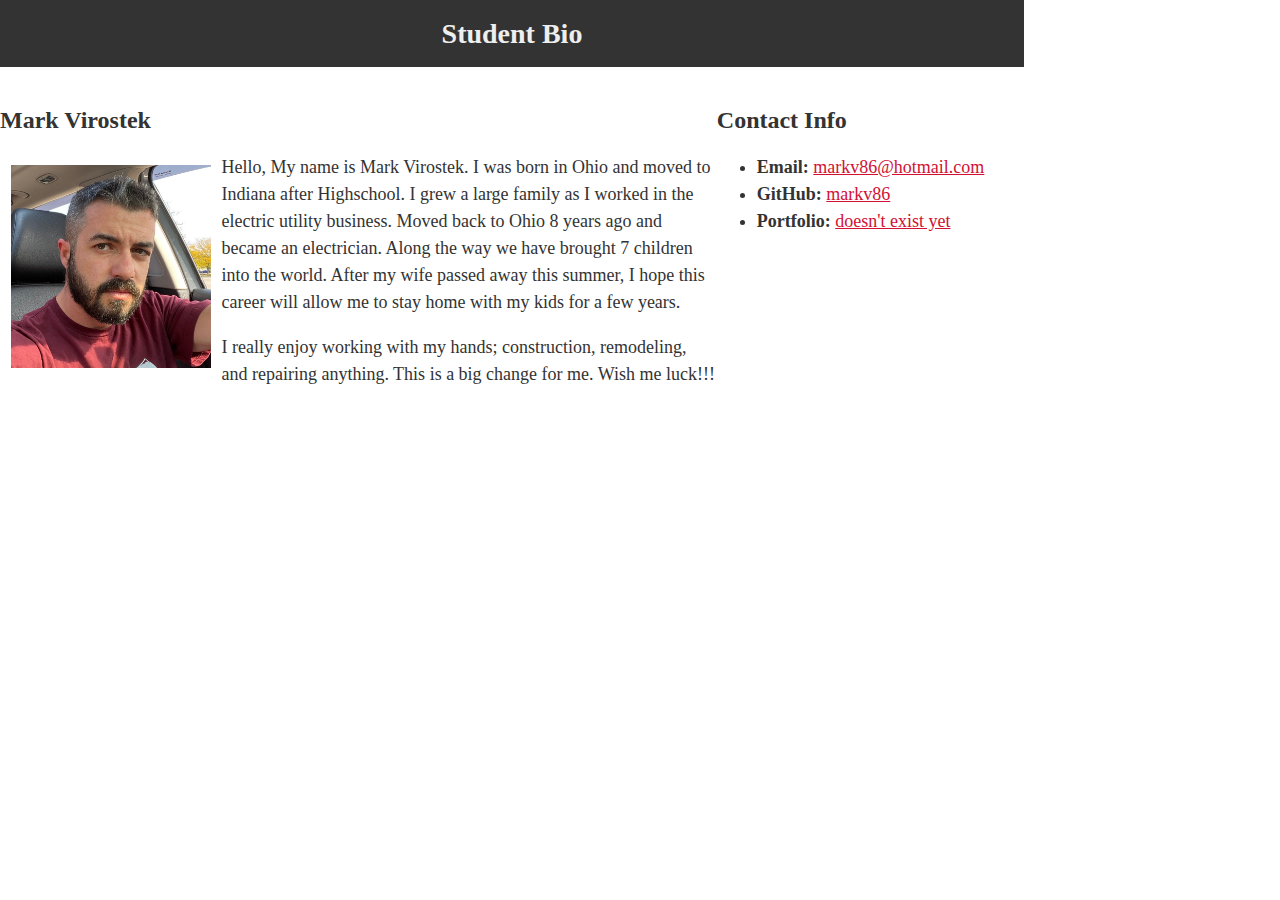
==== index.html @ 24d6e6f4 "first commit" ====
<!DOCTYPE html>
<html lang="en-us"></html>


<head>
    <meta charset="UTF-8">
    <title>CSS Stylesheets with Relative Paths</title>

    <link   rel="stylesheet" type="text/css" href="css/style.css">    

</head>

<body>
    <header>
        <h1>Student Bio</h1>
    </header>

    <div class="container">  

        <section id="main-bio">

            <h2>Mark Virostek</h2>
    
            <img id="bio-image"  src="images/IMG_0003.jpeg" alt="Mark Virostek">

            <p>Hello, My name is Mark Virostek. I was born in Ohio and moved to Indiana after Highschool. I grew a large family as I worked in the electric utility business. Moved back to Ohio 8 years ago and became an electrician. Along the way we have brought 7 children into the world. After my wife passed away this summer, I hope this career will allow me to stay home with my kids for a few years.</p>I really enjoy working with my hands; construction, remodeling, and repairing anything. This is a big change for me. Wish me luck!!!
        
        </section>      
    
        <section id="contact-info">
            <h2>Contact Info</h2>
         <ul>
             <li><strong>Email:</strong> <a href="#">markv86@hotmail.com</a></li>
             <li><strong>GitHub:</strong> <a href="#">markv86</a></li>
             <li><strong>Portfolio:</strong> <a href="#">doesn't exist yet</a></li>
         </ul>
        </section>
    </div>
</body>

</html>
---- css/style.css ----
body    {
    padding: 0;
    margin: 0;
    font-family: Georgia, 'Times New Roman', Times, serif; 
    font-size: 18px;
    line-height: 150%;
    color: #333;
}

header  {
    background: #333;
    width: 1024px;
}

h1  {
    padding: 20px   0;
    margin: 0;
    margin-bottom: 20px;
    font-size: 28px;
    color: #eee;
    text-align: center;
}

h2  {
    font-size: 24px;
}

a   {
    color: #d21034;
}

.container  {
    width: 1024px;
    margin: 0;

}

#main-bio, #contact-info, #bio-image {
    float: left;
}
    
img {
    width: 200px;
    margin: 1.5%;
}

#main-bio {
    width: 70%;
}

#contact-info {
    width: 30%;
    line-height: 1.5em ;
}

a {
    color: #d21034;
}
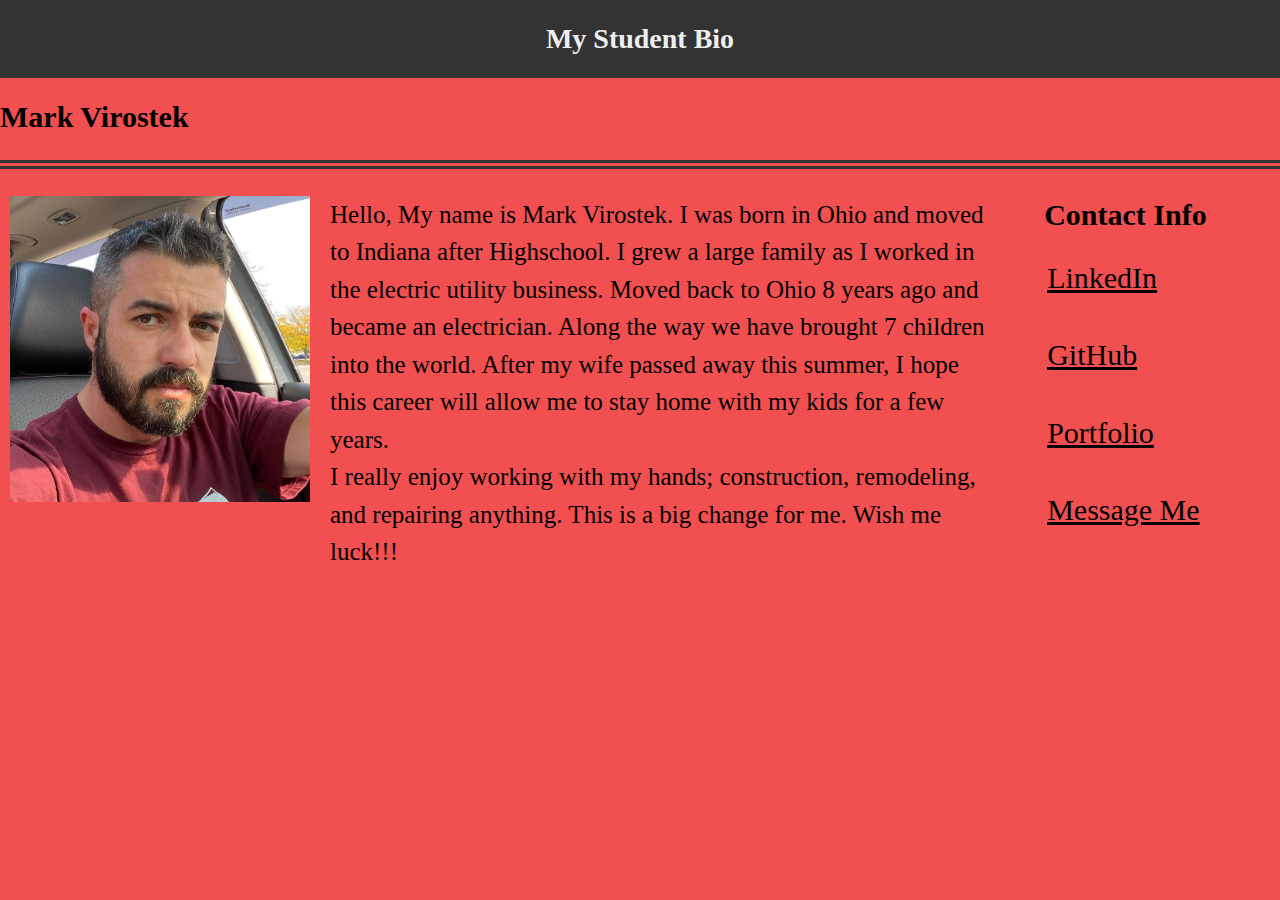
==== commit c1a62130: "its been awhile" ====
--- a/index.html
+++ b/index.html
@@ -1,40 +1,46 @@
 <!DOCTYPE html>
-<html lang="en-us"></html>
-
-
+<html lang="en">
 <head>
     <meta charset="UTF-8">
-    <title>CSS Stylesheets with Relative Paths</title>
-
-    <link   rel="stylesheet" type="text/css" href="css/style.css">    
-
+    <meta name="viewport" content="width=device-width, initial-scale=1.0">
+    <title>Mark Virostek</title>
+    <!-- Favicon -->
+    <link rel="icon" type="jpeg" href="./assets/images/hand+rock+roll+icon-1320183624583292376.png">
+    <!-- CSS -->
+    <link rel="stylesheet" href="./assets/css/style.css">
 </head>
 
 <body>
-    <header>
-        <h1>Student Bio</h1>
-    </header>
+    <div class="header nav">
+        <h1>My Student Bio</h1>
+    </div>
 
-    <div class="container">  
+    <div class="name">
+        <h2>Mark Virostek</h2>
+    </div>
+    <hr>
 
-        <section id="main-bio">
+    <div class="flex-container body"> 
+        <div>
+            <img class="image" src="./assets/images/IMG_0003.jpeg" alt="profile picture">
+        </div>
 
-            <h2>Mark Virostek</h2>
+        <div class="bio" id="main-bio">
+            <p>Hello, My name is Mark Virostek. I was born in Ohio and moved to Indiana after Highschool. I grew a large family as I worked in the electric utility business. Moved back to Ohio 8 years ago and became an electrician. Along the way we have brought 7 children into the world. After my wife passed away this summer, I hope this career will allow me to stay home with my kids for a few years.
+            <br>
+            I really enjoy working with my hands; construction, remodeling, and repairing anything. This is a big change for me. Wish me luck!!!
+            </p>
+        </div>      
     
-            <img id="bio-image"  src="images/IMG_0003.jpeg" alt="Mark Virostek">
-
-            <p>Hello, My name is Mark Virostek. I was born in Ohio and moved to Indiana after Highschool. I grew a large family as I worked in the electric utility business. Moved back to Ohio 8 years ago and became an electrician. Along the way we have brought 7 children into the world. After my wife passed away this summer, I hope this career will allow me to stay home with my kids for a few years.</p>I really enjoy working with my hands; construction, remodeling, and repairing anything. This is a big change for me. Wish me luck!!!
-        
-        </section>      
-    
-        <section id="contact-info">
-            <h2>Contact Info</h2>
-         <ul>
-             <li><strong>Email:</strong> <a href="#">markv86@hotmail.com</a></li>
-             <li><strong>GitHub:</strong> <a href="#">markv86</a></li>
-             <li><strong>Portfolio:</strong> <a href="#">doesn't exist yet</a></li>
-         </ul>
-        </section>
+        <div class="contact" id="contact-info">
+            <h2 id="contactList">Contact Info</h2>
+            <ul id="links">
+                <li><a class="zoom" href="https://www.linkedin.com/in/mark-virostek-2266291ba">LinkedIn</a></li>
+                <li><a class="zoom" href="https://github.com/markv86/">GitHub</a></li>
+                <li><a class="zoom" href="portfolio.html">Portfolio</a></li>
+                <li><a class="zoom" href="contact-me.html">Message Me</a></li>
+            </ul>
+        </div>    
     </div>
 </body>
 
--- a/assets/css/style.css
+++ b/assets/css/style.css
@@ -0,0 +1,138 @@
+/* Selectors */
+
+
+body    {
+    background-color:#f25050;
+    font-family: Georgia, 'Times New Roman', Times, serif; 
+    font-size: 25px;
+    line-height: 150%;
+    margin: 0;
+    padding: 0;
+    width: 100%;
+}
+
+h1  {
+    padding: 20px   0;
+    margin: 0;
+    margin-bottom: 20px;
+    font-size: 28px;
+    color: #eee;
+    text-align: center;
+}
+
+h2  {
+    font-size: 30px;
+    margin-top: 0;
+}
+
+hr {
+    border: none;
+    border-top: 9px double #333;
+    color: #333;
+    height: 5px;
+}
+
+label   {
+    display: inline-block;
+}
+
+ul  {
+    list-style-type: none;
+}
+/* Class Selectors */
+
+
+.flex-container{
+    display: flex;
+}
+
+.header  {
+    background: #333;
+}
+
+.image {
+    padding: 10px;
+    width: 300px;
+}
+
+.bio {
+    font-size: 25px;
+    height: 500px;
+    padding: 10px;
+    margin-top: -2%;
+    width: 750px;
+    
+}
+
+.contact{
+    font-size: 25px;
+    padding: 10px;
+    width: 300px;
+} 
+
+.homeButton {
+    background: #333;
+    text-align: center;
+}
+
+.homeButtonLink {
+    padding: 20px   0;
+    margin: 0;
+    margin-bottom: 20px;
+    font-size: 28px;
+    color: #eee;
+    float: left;
+    text-decoration: none;
+
+}
+
+.zoom   {   
+    color: black;
+    display: inline-block;
+    font-size:  30px;
+    margin-bottom: 40px;
+}
+
+.zoom:hover    {
+    transform: scale(2);
+    
+}
+
+/* Id Selectors */
+
+#contactList    {
+    padding: 0 0 0 37px;
+}
+
+#messageForm    {
+    margin: 0 0 0 150px;
+    padding: 100px;   
+}
+
+#inputNameBox   {
+    margin: 0 0 0 95px;
+    width: 400px;
+    height: 30px;
+}
+
+#inputEmailBox  {
+    width: 400px;
+    height: 30px;
+    margin: 15px 0 0 0;
+}
+
+#messageBox {
+    margin: 0 0 0 65px;
+    width: 400px;
+}
+
+#messageId  {
+    margin-left: 0px;
+}
+
+#submitBtn  {
+    margin-left: 230px;
+    width: 150px;
+    height: 40px;
+    font-size: 25px;
+}
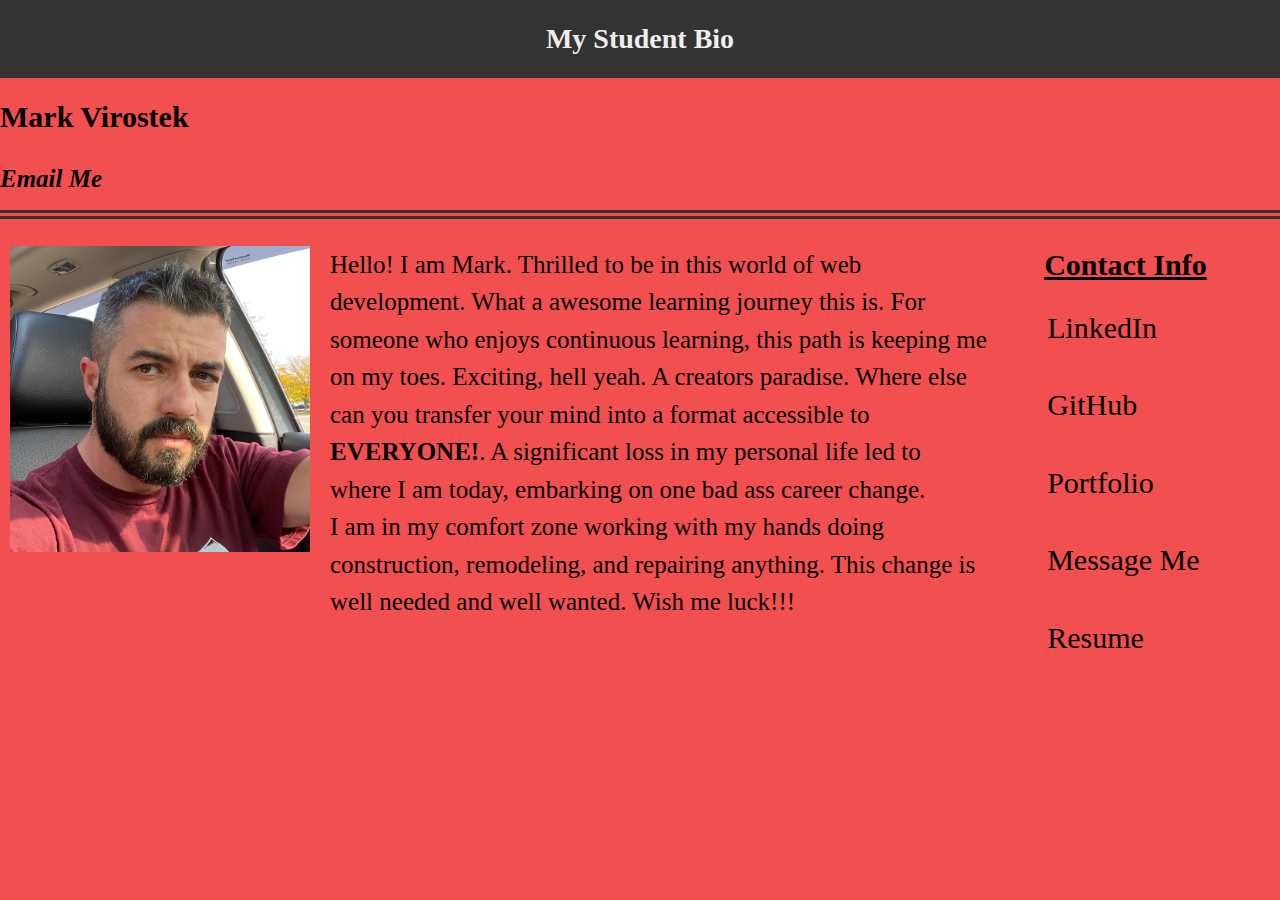
==== commit 1aee564d: "updated with resume" ====
--- a/index.html
+++ b/index.html
@@ -3,9 +3,9 @@
 <head>
     <meta charset="UTF-8">
     <meta name="viewport" content="width=device-width, initial-scale=1.0">
-    <title>Mark Virostek</title>
     <!-- Favicon -->
     <link rel="icon" type="jpeg" href="./assets/images/hand+rock+roll+icon-1320183624583292376.png">
+    <title>Mark Virostek</title>
     <!-- CSS -->
     <link rel="stylesheet" href="./assets/css/style.css">
 </head>
@@ -17,18 +17,19 @@
 
     <div class="name">
         <h2>Mark Virostek</h2>
+        <a id="emailMeAnimation" href="contact-me.html#messageForm">Email Me</a>
     </div>
     <hr>
 
     <div class="flex-container body"> 
         <div>
-            <img class="image" src="./assets/images/IMG_0003.jpeg" alt="profile picture">
+            <img class="image" src="./assets/images/bio-pic.jpeg" alt="profile picture">
         </div>
 
         <div class="bio" id="main-bio">
-            <p>Hello, My name is Mark Virostek. I was born in Ohio and moved to Indiana after Highschool. I grew a large family as I worked in the electric utility business. Moved back to Ohio 8 years ago and became an electrician. Along the way we have brought 7 children into the world. After my wife passed away this summer, I hope this career will allow me to stay home with my kids for a few years.
+            <p>Hello! I am Mark. Thrilled to be in this world of web development. What a awesome learning journey this is. For someone who enjoys continuous learning, this path is keeping me on my toes. Exciting, hell yeah. A creators paradise. Where else can you transfer your mind into a format accessible to <strong>EVERYONE!</strong>. A significant loss in my personal life led to where I am today, embarking on one bad ass career change.
             <br>
-            I really enjoy working with my hands; construction, remodeling, and repairing anything. This is a big change for me. Wish me luck!!!
+            I am in my comfort zone working with my hands doing construction, remodeling, and repairing anything. This change is well needed and well wanted. Wish me luck!!!
             </p>
         </div>      
     
@@ -39,6 +40,7 @@
                 <li><a class="zoom" href="https://github.com/markv86/">GitHub</a></li>
                 <li><a class="zoom" href="portfolio.html">Portfolio</a></li>
                 <li><a class="zoom" href="contact-me.html">Message Me</a></li>
+                <li><a class="zoom" href="resume.html">Resume</a></li>
             </ul>
         </div>    
     </div>
--- a/assets/css/style.css
+++ b/assets/css/style.css
@@ -1,5 +1,69 @@
 /* Selectors */
-
+a   {
+    color: black;
+    text-decoration: none;
+    }
+
+#emailMeAnimation   {    
+/* test for color change */
+    font-family: futura;
+    font-style: italic;
+    font-weight: bold;
+    -webkit-animation:colorchange 5s infinite alternate;
+    }
+
+@-webkit-keyframes colorchange {
+    0% { 
+      color: blue;
+}
+    
+    10% {    
+    color: #8e44ad;
+}
+      
+    20% {   
+    color: #1abc9c;
+}
+      
+    30% {
+    color: #d35400;
+}
+      
+    40% {
+    color: blue;
+}
+      
+    50% {    
+    color: #34495e;
+}
+      
+    60% {
+    color: blue;
+}
+      
+    70% {
+    color: #2980b9;
+
+}
+    80% {
+    color: #f1c40f;
+}
+      
+    90% {
+    color: #2980b9;
+}
+      
+    100% {
+    color: pink;
+}
+}
+
+a:hover {
+    color: black;
+    display: inline-block;
+    font-size:  50px;
+    margin-bottom: 40px;
+}
 
 body    {
     background-color:#f25050;
@@ -39,8 +103,8 @@
 ul  {
     list-style-type: none;
 }
+
 /* Class Selectors */
-
 
 .flex-container{
     display: flex;
@@ -59,9 +123,9 @@
     font-size: 25px;
     height: 500px;
     padding: 10px;
+    /* position: absolute; */
     margin-top: -2%;
     width: 750px;
-    
 }
 
 .contact{
@@ -83,7 +147,6 @@
     color: #eee;
     float: left;
     text-decoration: none;
-
 }
 
 .zoom   {   
@@ -102,6 +165,7 @@
 
 #contactList    {
     padding: 0 0 0 37px;
+    text-decoration: underline;
 }
 
 #messageForm    {
